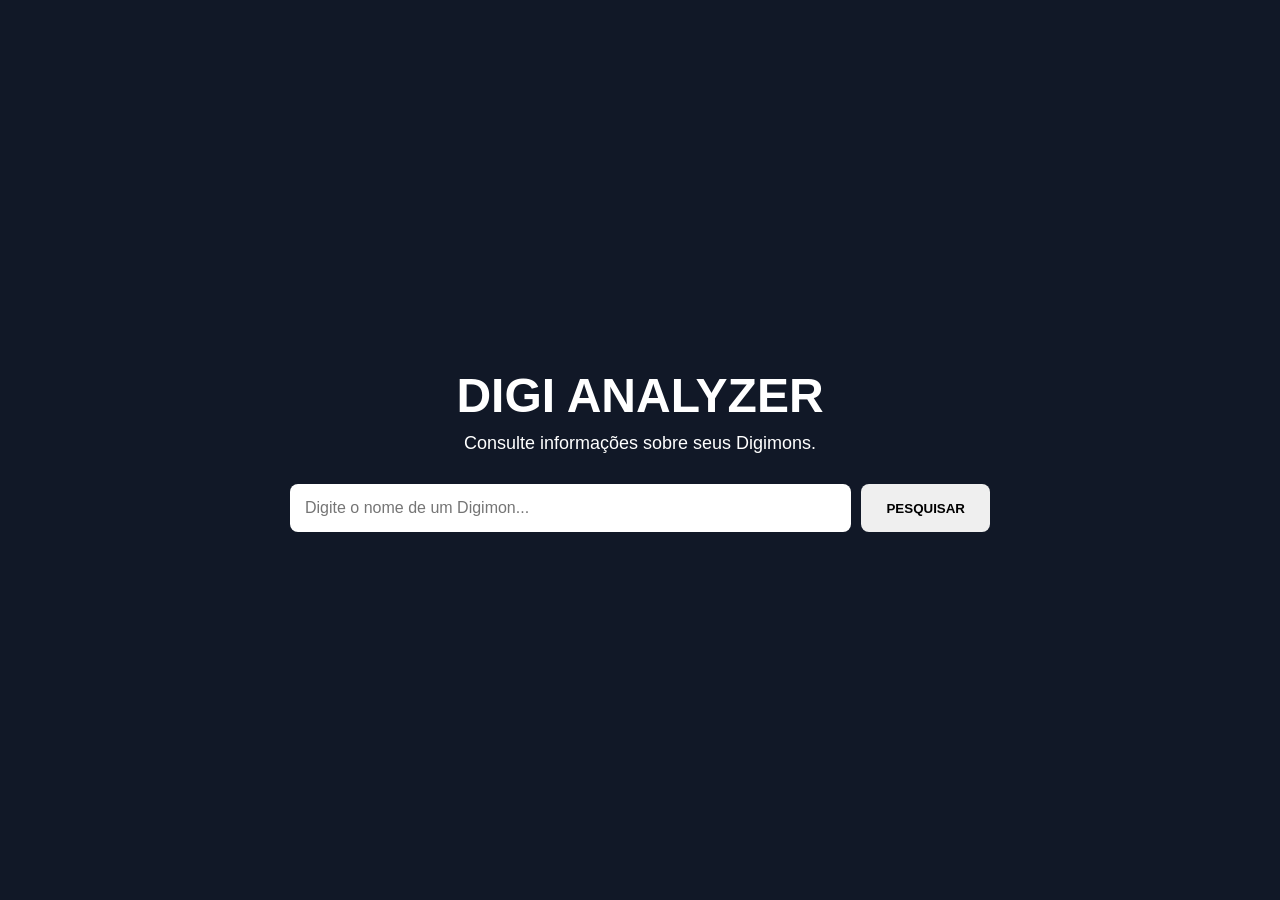
==== index.html @ 9a37c210 "Add files via upload esqueletinho" ====
<!DOCTYPE html>
<html lang="en">
<head>
    <meta charset="UTF-8">
    <meta name="viewport" content="width=device-width, initial-scale=1.0">
    <title>dnv ne fia é contrato</title>
    <link rel="stylesheet" href="style.css">
</head>
<body>
    <main class="container">

        <h1>DIGI ANALYZER</h1>

        <p>Consulte informações sobre seus Digimons.</p>

        <div class="search-area">

            <input 
                type="text" 
                id="search"
                placeholder="Digite o nome de um Digimon..."
            >

            <button id="searchButton">
                PESQUISAR
            </button>
       
        </div>
    </main>

</body>
</html>
---- style.css ----
* {
    margin: 0;
    padding: 0;
    box-sizing: border-box;
}

body {
    font-family: Arial, sans-serif;
    background-color: #111827;
    color: white;

    min-height: 100vh;

    display: flex;
    justify-content: center;
    align-items: center;
}

.container {
    width: 90%;
    max-width: 700px;

    text-align: center;
}

h1 {
    font-size: 48px;
    margin-bottom: 10px;
}

p {
    font-size: 18px;
    margin-bottom: 30px;
}

.search-area {
    display: flex;
    gap: 10px;
}

input {
    flex: 1;

    padding: 15px;

    border: none;
    border-radius: 8px;

    font-size: 16px;
}

button {
    padding: 15px 25px;

    border: none;
    border-radius: 8px;

    cursor: pointer;

    font-weight: bold;
}

button:hover {
    transform: scale(1.05);
}
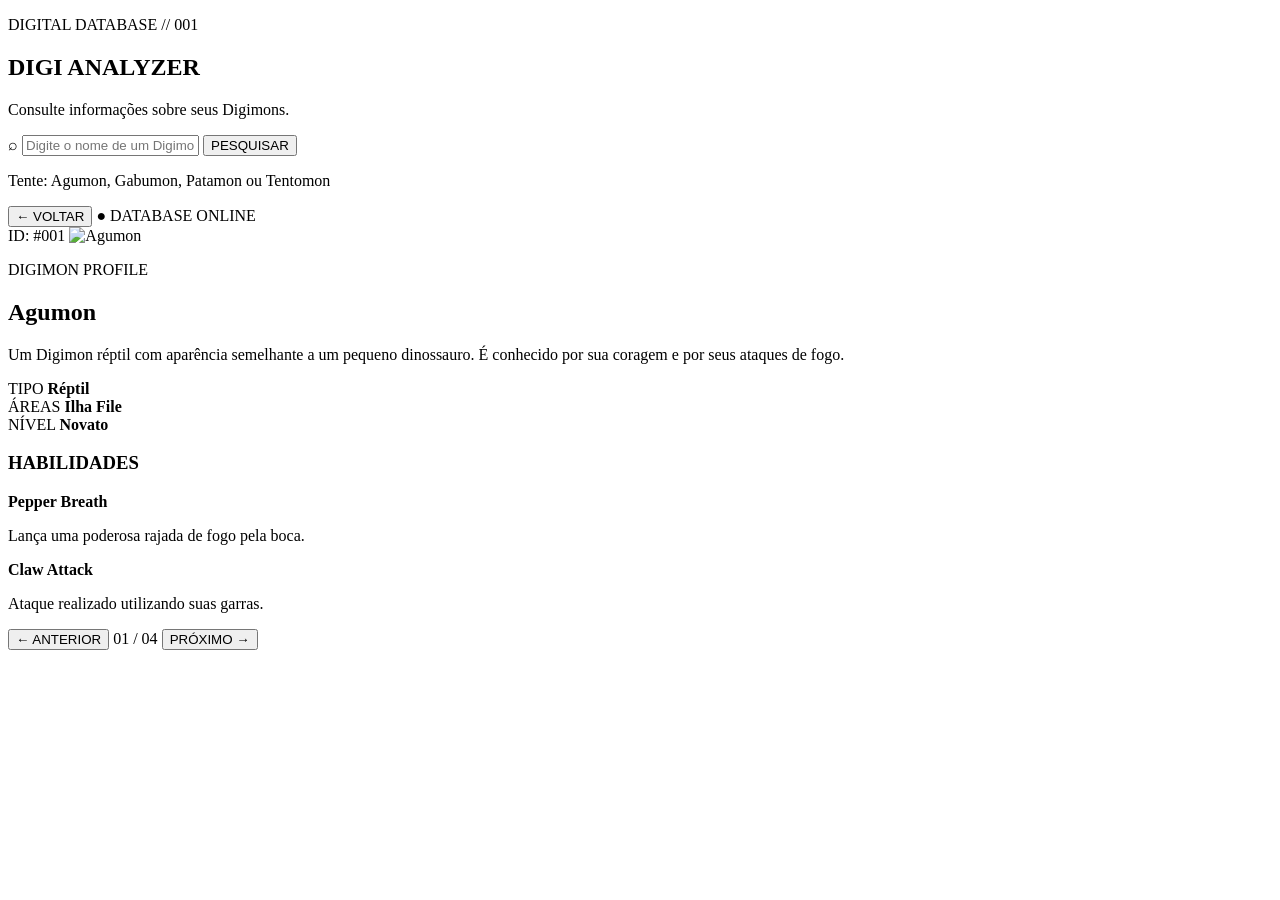
==== commit 23e934ee: "Add files via upload" ====
--- a/index.html
+++ b/index.html
@@ -1,32 +1,133 @@
-<!DOCTYPE html>
-<html lang="en">
-<head>
-    <meta charset="UTF-8">
-    <meta name="viewport" content="width=device-width, initial-scale=1.0">
-    <title>dnv ne fia é contrato</title>
-    <link rel="stylesheet" href="style.css">
-</head>
-<body>
-    <main class="container">
-
-        <h1>DIGI ANALYZER</h1>
-
-        <p>Consulte informações sobre seus Digimons.</p>
-
-        <div class="search-area">
-
-            <input 
-                type="text" 
-                id="search"
-                placeholder="Digite o nome de um Digimon..."
-            >
-
-            <button id="searchButton">
-                PESQUISAR
-            </button>
-       
-        </div>
-    </main>
-
-</body>
-</html>+<!DOCTYPE html>
+<html lang="pt-br">
+<head>
+    <meta charset="UTF-8">
+    <meta name="viewport" content="width=device-width, initial-scale=1.0">
+    <title>Digi Analyzer</title>
+    <link rel="stylesheet" href="css/style.css">
+</head>
+
+<body>
+
+    <div class="scanlines"></div>
+
+    <main>
+        <!-- PÁGINA INICIAL -->
+        <section class="inicio" id="inicio">
+            <div class="painel">
+                <div class="decoracao topo"></div>
+
+                <p class="mini-titulo">DIGITAL DATABASE // 001</p>
+
+                <h1>DIGI ANALYZER</h1>
+
+                <p class="subtitulo">
+                    Consulte informações sobre seus <span>Digimons.</span>
+                </p>
+
+                <div class="pesquisa">
+                    <span class="lupa">⌕</span>
+                    <input
+                        type="text"
+                        id="campoPesquisa"
+                        placeholder="Digite o nome de um Digimon..."
+                        autocomplete="off"
+                    >
+                    <button id="btnPesquisar">PESQUISAR</button>
+                </div>
+
+                <p class="dica">
+                    Tente: Agumon, Gabumon, Patamon ou Tentomon
+                </p>
+
+                <p class="erro" id="mensagemErro"></p>
+
+                <div class="decoracao baixo"></div>
+            </div>
+        </section>
+
+        <!-- CARTÃO DO DIGIMON -->
+        <section class="resultado" id="resultado">
+
+            <div class="topo-resultado">
+                <button class="voltar" id="btnVoltar">← VOLTAR</button>
+                <span class="status">● DATABASE ONLINE</span>
+            </div>
+
+            <article class="cartao">
+
+                <div class="imagem-area">
+                    <span class="numero" id="idDigimon">ID: #001</span>
+
+                    <img id="imagemDigimon"
+                         src="https://digimon-api.com/images/digimon/agumon.jpg"
+                         alt="Agumon">
+
+                    <div class="linha"></div>
+                </div>
+
+                <div class="informacoes">
+
+                    <p class="categoria">DIGIMON PROFILE</p>
+                    <h2 id="nomeDigimon">Agumon</h2>
+
+                    <p class="descricao" id="descricaoDigimon">
+                        Um Digimon réptil com aparência semelhante a um pequeno dinossauro.
+                        É conhecido por sua coragem e por seus ataques de fogo.
+                    </p>
+
+                    <div class="dados">
+                        <div class="dado">
+                            <span>TIPO</span>
+                            <strong id="tipoDigimon">Réptil</strong>
+                        </div>
+
+                        <div class="dado">
+                            <span>ÁREAS</span>
+                            <strong id="areasDigimon">Ilha File</strong>
+                        </div>
+
+                        <div class="dado">
+                            <span>NÍVEL</span>
+                            <strong id="nivelDigimon">Novato</strong>
+                        </div>
+                    </div>
+
+                    <div class="habilidades">
+                        <div class="titulo-habilidade">
+                            <span></span>
+                            <h3>HABILIDADES</h3>
+                        </div>
+
+                        <div class="habilidade">
+                            <strong id="habilidade1">Pepper Breath</strong>
+                            <p id="descHabilidade1">
+                                Lança uma poderosa rajada de fogo pela boca.
+                            </p>
+                        </div>
+
+                        <div class="habilidade">
+                            <strong id="habilidade2">Claw Attack</strong>
+                            <p id="descHabilidade2">
+                                Ataque realizado utilizando suas garras.
+                            </p>
+                        </div>
+                    </div>
+
+                </div>
+            </article>
+
+            <div class="navegacao">
+                <button id="btnAnterior">← ANTERIOR</button>
+                <span id="contador">01 / 04</span>
+                <button id="btnProximo">PRÓXIMO →</button>
+            </div>
+
+        </section>
+    </main>
+
+    
+
+    <script src="script.js"></script>
+</body>
+</html>
